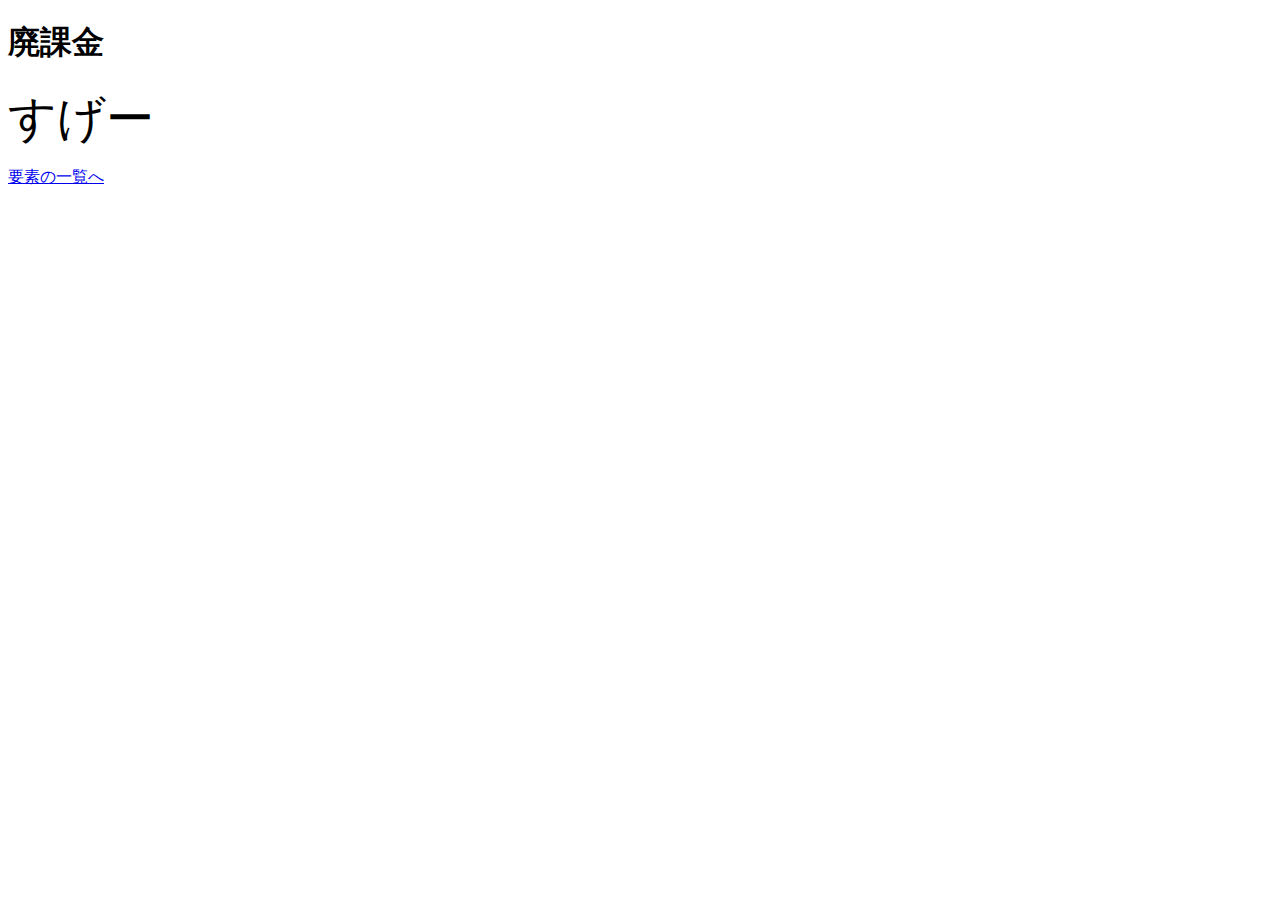
==== index.html @ ebbe8cbe "HTML" ====
<!DOCTYPE html>
<html lang="ja">
  <head>
    <meta charset="UTF-8" />
    <meta name="viewport" content="width=device-width, initial-scale=1.0" />
    <title>はじめてのHTML</title>
  </head>
  <body>
    <h1>廃課金</h1>
    <p><font size="12">すげー</font></p>
    <li>
      <a
        href="https://www.tagindex.com/html_tag/elements/a.html"
        target="_blank"
        >要素の一覧へ</a
      >
    </li>
  </body>
</html>
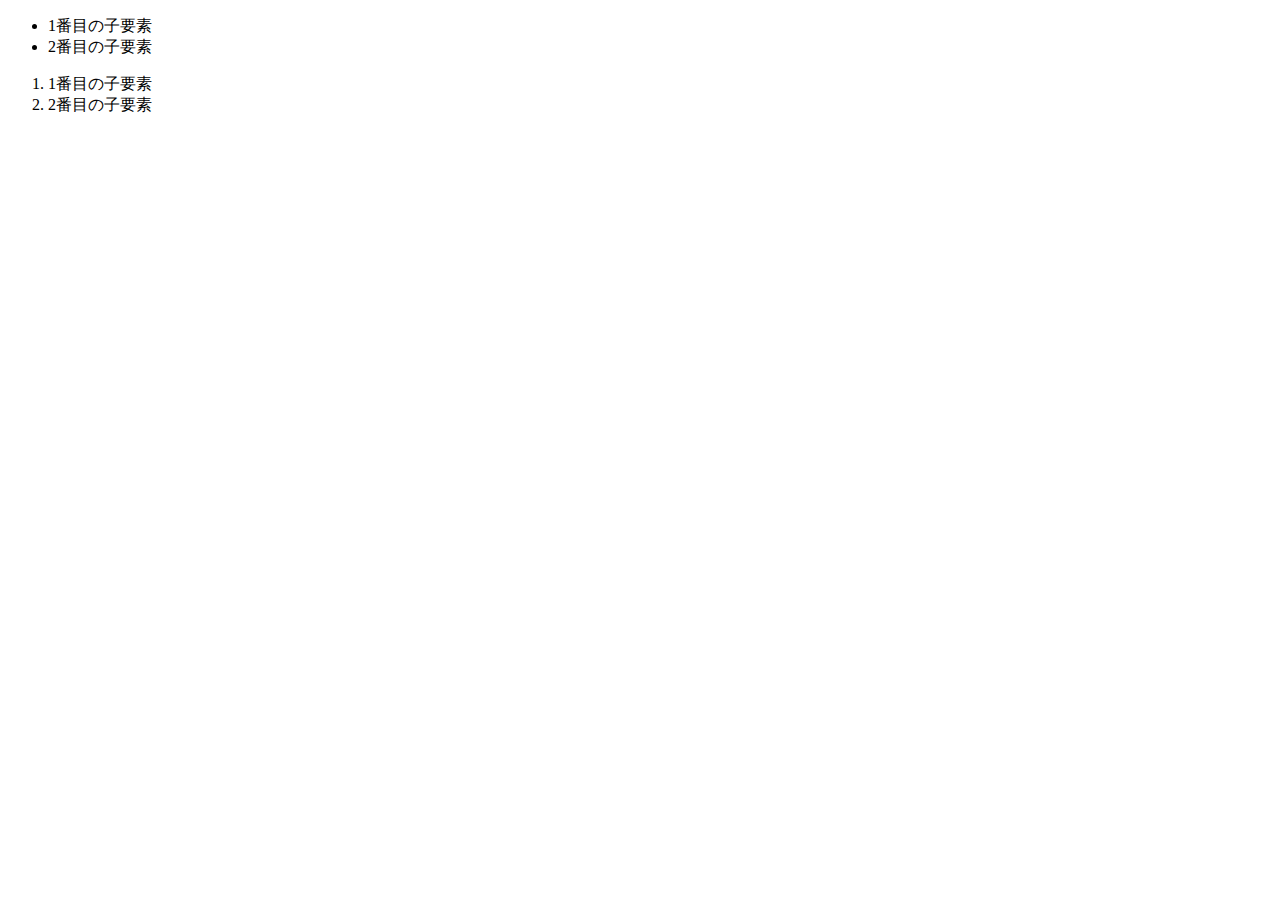
==== commit 423e746d: "ul、ol記載し確認" ====
--- a/index.html
+++ b/index.html
@@ -6,14 +6,14 @@
     <title>はじめてのHTML</title>
   </head>
   <body>
-    <h1>廃課金</h1>
-    <p><font size="12">すげー</font></p>
-    <li>
-      <a
-        href="https://www.tagindex.com/html_tag/elements/a.html"
-        target="_blank"
-        >要素の一覧へ</a
-      >
-    </li>
+    <ul>
+      <li>1番目の子要素</li>
+      <li>2番目の子要素</li>
+    </ul>
+
+    <ol>
+      <li>1番目の子要素</li>
+      <li>2番目の子要素</li>
+    </ol>
   </body>
 </html>
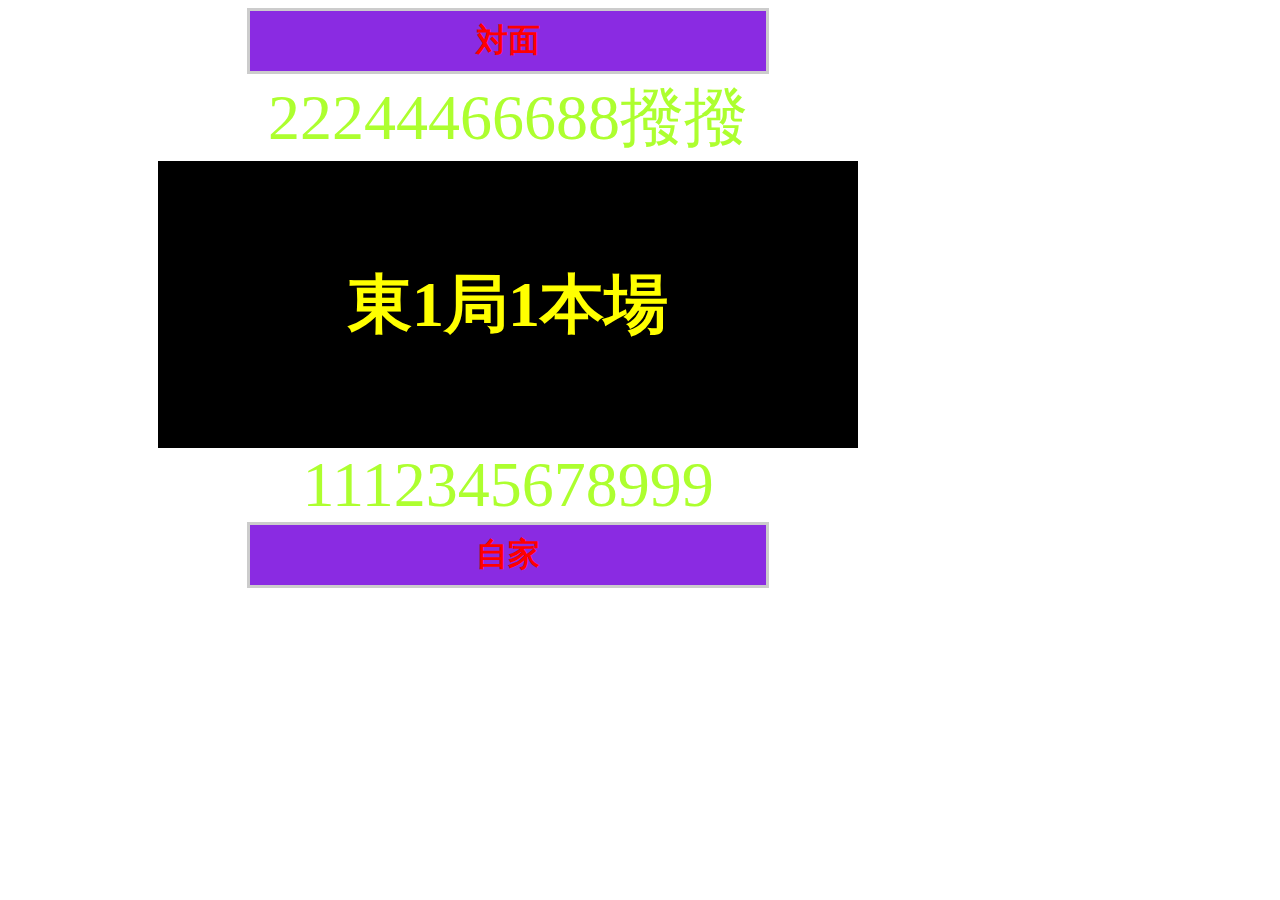
==== commit e1442f76: "20221117" ====
--- a/index.html
+++ b/index.html
@@ -4,16 +4,13 @@
     <meta charset="UTF-8" />
     <meta name="viewport" content="width=device-width, initial-scale=1.0" />
     <title>はじめてのHTML</title>
+    <link rel="stylesheet" href="css/style.css" />
   </head>
   <body>
-    <ul>
-      <li>1番目の子要素</li>
-      <li>2番目の子要素</li>
-    </ul>
-
-    <ol>
-      <li>1番目の子要素</li>
-      <li>2番目の子要素</li>
-    </ol>
+    <h1>対面</h1>
+    <li>22244466688撥撥</li>
+    <h2>東1局1本場</h2>
+    <li>1112345678999</li>
+    <h3>自家</h3>
   </body>
 </html>
--- a/css/style.css
+++ b/css/style.css
@@ -0,0 +1,43 @@
+body {
+  width: 1000px;
+}
+
+h1 {
+  width: 500px;
+  background-color: blueviolet;
+  font-size: 32px;
+  color: red;
+  border: 3px solid #ccc;
+  padding: 8px;
+  text-align: center;
+  margin: 0 auto;
+}
+
+h2 {
+  width: 500px;
+  background-color: black;
+  font-size: 64px;
+  color: yellow;
+  padding: 100px;
+  text-align: center;
+  margin: 0 auto;
+}
+
+li {
+  font-size: 64px;
+  margin: 0 auto;
+  color: greenyellow;
+  background-color: white;
+  text-align: center;
+}
+
+h3 {
+  width: 500px;
+  background-color: blueviolet;
+  font-size: 32px;
+  color: red;
+  border: 3px solid #ccc;
+  padding: 8px;
+  text-align: center;
+  margin: 0 auto;
+}
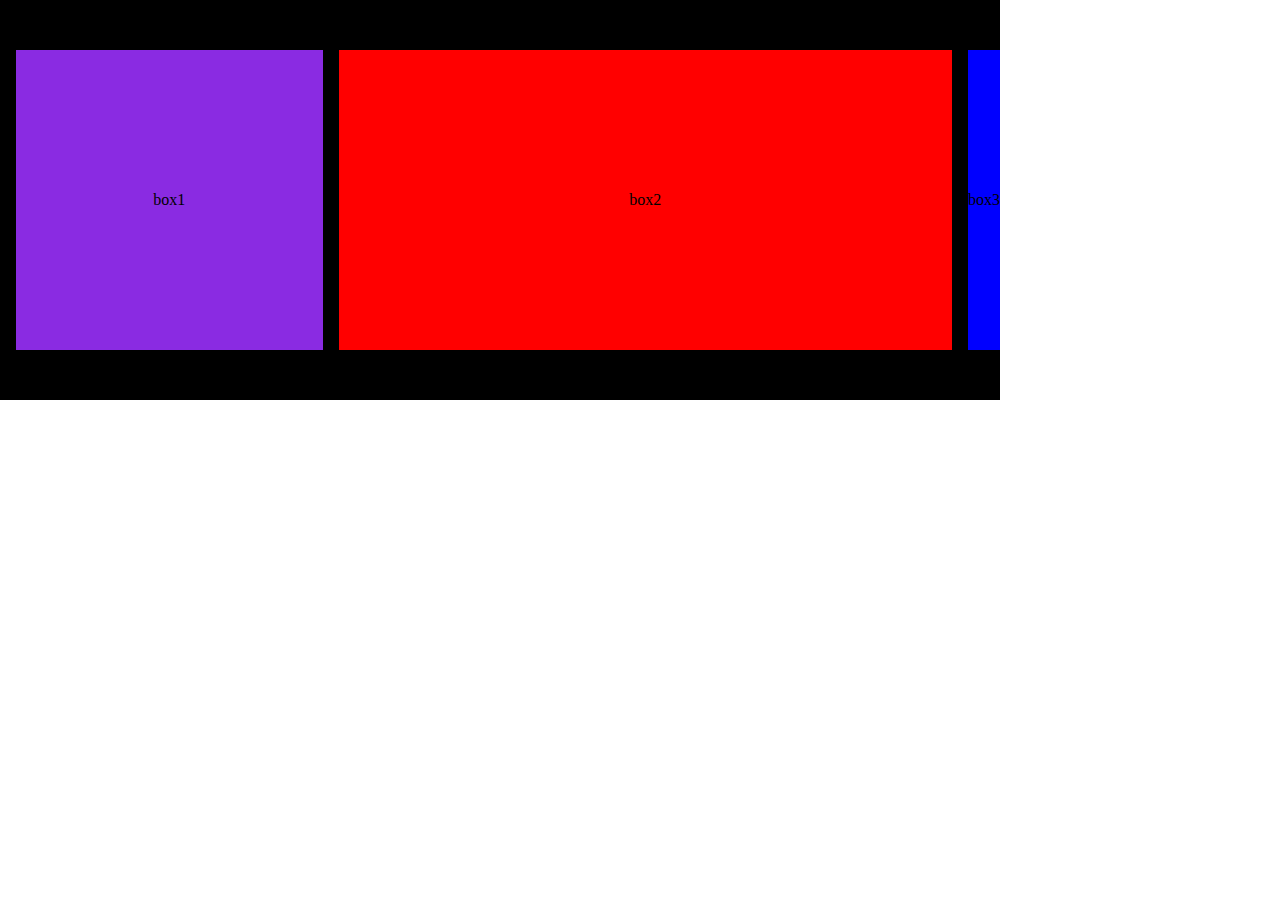
==== commit 0031b053: "HTML" ====
--- a/index.html
+++ b/index.html
@@ -7,10 +7,13 @@
     <link rel="stylesheet" href="css/style.css" />
   </head>
   <body>
-    <h1>対面</h1>
-    <li>22244466688撥撥</li>
-    <h2>東1局1本場</h2>
-    <li>1112345678999</li>
-    <h3>自家</h3>
+    <div class="conteiner">
+      　
+      <div class="box box1">box1</div>
+      　
+      <div class="box box2">box2</div>
+      　
+      <div class="box box3">box3</div>
+    </div>
   </body>
 </html>
--- a/css/style.css
+++ b/css/style.css
@@ -1,43 +1,35 @@
-body {
-  width: 1000px;
+@charset "utf-8";
+
+* {
+  margin: 0;
 }
 
-h1 {
-  width: 500px;
-  background-color: blueviolet;
-  font-size: 32px;
-  color: red;
-  border: 3px solid #ccc;
-  padding: 8px;
-  text-align: center;
-  margin: 0 auto;
+.conteiner {
+  display: flex;
+  width: 1000px;
+  height: 400px;
+  /* justify-content: space-around; */
+  align-items: center;
+  flex-wrap: wrap;
+  background-color: black;
+  justify-content: space-around;
 }
 
-h2 {
-  width: 500px;
-  background-color: black;
-  font-size: 64px;
-  color: yellow;
-  padding: 100px;
+.box {
+  width: 300px;
+  height: 300px;
   text-align: center;
-  margin: 0 auto;
+  line-height: 300px;
 }
-
-li {
-  font-size: 64px;
-  margin: 0 auto;
-  color: greenyellow;
-  background-color: white;
-  text-align: center;
+.box1 {
+  background-color: blueviolet;
+  flex: 1;
 }
-
-h3 {
-  width: 500px;
-  background-color: blueviolet;
-  font-size: 32px;
-  color: red;
-  border: 3px solid #ccc;
-  padding: 8px;
-  text-align: center;
-  margin: 0 auto;
+.box2 {
+  background-color: red;
+  flex: 2;
 }
+.box3 {
+  background-color: blue;
+  flex: 0;
+}
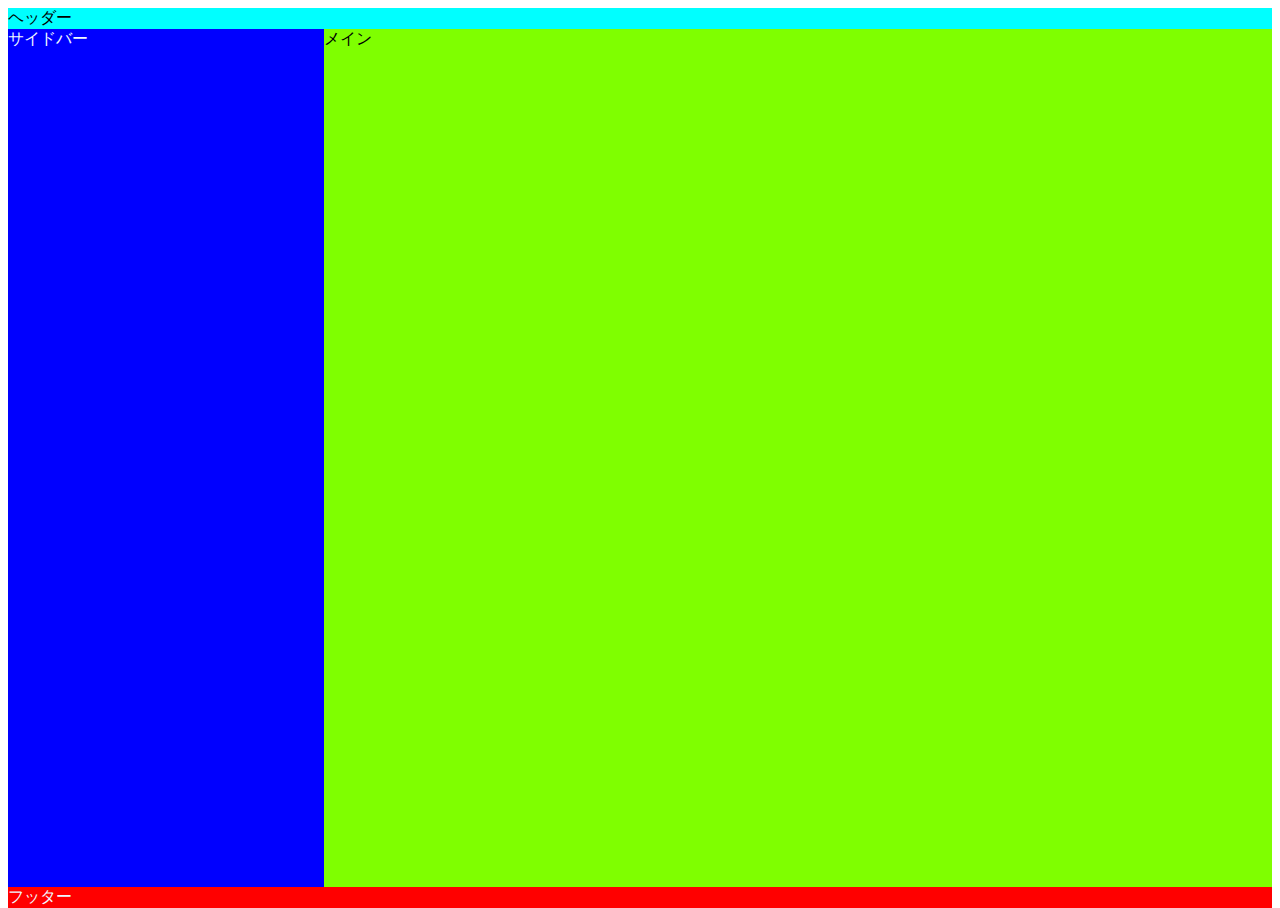
==== commit a75ba28a: "HTML" ====
--- a/index.html
+++ b/index.html
@@ -3,17 +3,17 @@
   <head>
     <meta charset="UTF-8" />
     <meta name="viewport" content="width=device-width, initial-scale=1.0" />
-    <title>はじめてのHTML</title>
+    <title>2カラムレイアウト</title>
     <link rel="stylesheet" href="css/style.css" />
   </head>
   <body>
-    <div class="conteiner">
-      　
-      <div class="box box1">box1</div>
-      　
-      <div class="box box2">box2</div>
-      　
-      <div class="box box3">box3</div>
+    <div class="container">
+      <header class="header">ヘッダー</header>
+      <div class="content-container">
+        <aside class="aside">サイドバー</aside>
+        <main class="main">メイン</main>
+      </div>
+      <footer class="footer">フッター</footer>
     </div>
   </body>
 </html>
--- a/css/style.css
+++ b/css/style.css
@@ -1,35 +1,40 @@
 @charset "utf-8";
 
-* {
-  margin: 0;
+html {
+  height: 100%;
 }
 
-.conteiner {
-  display: flex;
-  width: 1000px;
-  height: 400px;
-  /* justify-content: space-around; */
-  align-items: center;
-  flex-wrap: wrap;
-  background-color: black;
-  justify-content: space-around;
+body {
+  height: 100%;
 }
 
-.box {
-  width: 300px;
-  height: 300px;
-  text-align: center;
-  line-height: 300px;
+.container {
+  height: 100%;
+  display: flex;
+  flex-direction: column;
 }
-.box1 {
-  background-color: blueviolet;
+
+.header {
+  background-color: aqua;
+}
+
+.content-container {
+  display: flex;
   flex: 1;
 }
-.box2 {
+
+.aside {
+  color: aliceblue;
+  background-color: blue;
+  flex: 1;
+}
+
+.main {
+  background-color: chartreuse;
+  flex: 3;
+}
+
+.footer {
+  color: aliceblue;
   background-color: red;
-  flex: 2;
 }
-.box3 {
-  background-color: blue;
-  flex: 0;
-}
